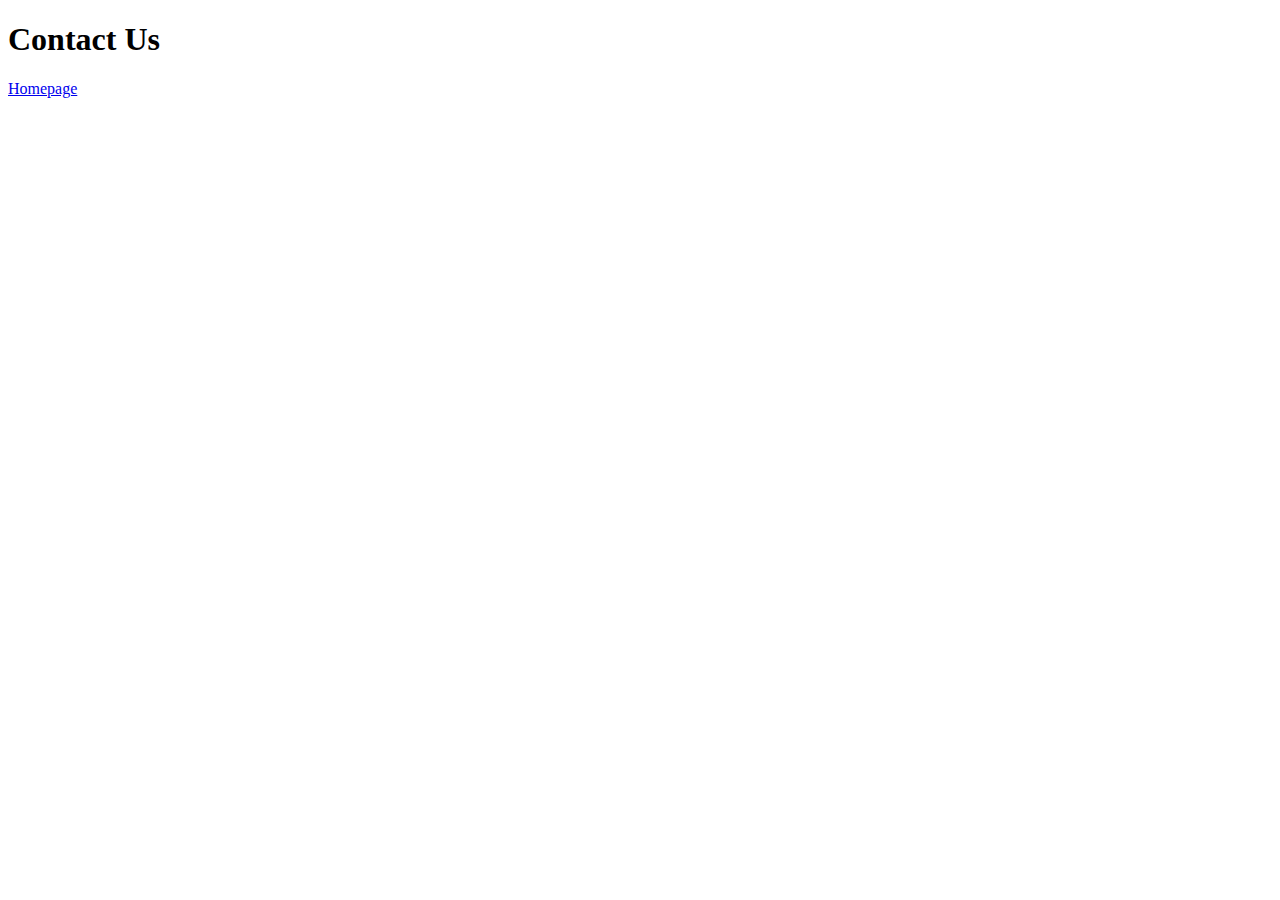
==== contact.html @ 2600974b "Created a structure for all html files" ====
<!DOCTYPE html>
<html lang="en">
  <head>
    <meta charset="UTF-8" />
    <meta http-equiv="X-UA-Compatible" content="IE=edge" />
    <meta name="viewport" content="width=device-width, initial-scale=1.0" />
    <title>Contact</title>
  </head>
  <body>
    <h1>Contact Us</h1>
    <a href="/">Homepage</a>
  </body>
</html>
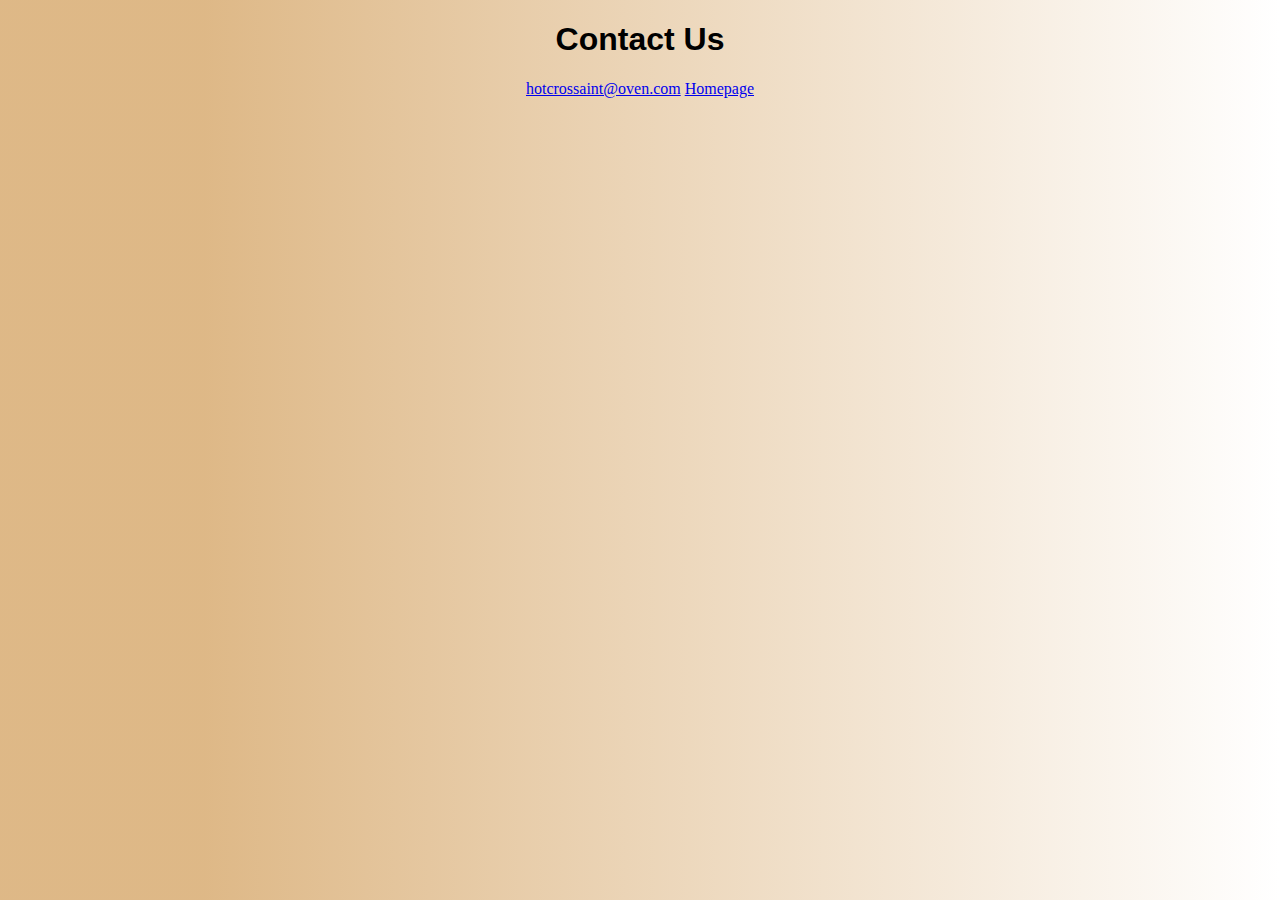
==== commit 579574ba: "added some styling, email, gallery pictures" ====
--- a/contact.html
+++ b/contact.html
@@ -4,10 +4,13 @@
     <meta charset="UTF-8" />
     <meta http-equiv="X-UA-Compatible" content="IE=edge" />
     <meta name="viewport" content="width=device-width, initial-scale=1.0" />
+    <link rel="stylesheet" href="/src/styles.css" />
     <title>Contact</title>
   </head>
   <body>
     <h1>Contact Us</h1>
+
+    <a href="mailto:" hotcrossaint@oven.com>hotcrossaint@oven.com</a>
     <a href="/">Homepage</a>
   </body>
 </html>
--- a/src/styles.css
+++ b/src/styles.css
@@ -0,0 +1,23 @@
+body {
+  background: linear-gradient(
+    90deg,
+    hsla(34, 57%, 70%, 1) 16%,
+    hsla(0, 0%, 100%, 1) 100%
+  );
+  text-align: center;
+}
+
+h1,
+h3 {
+  text-align: center;
+  color: black;
+  font-family: "Montserrat", sans-serif;
+}
+
+.links {
+  text-align: center;
+}
+img {
+  margin: auto;
+  padding: auto;
+}
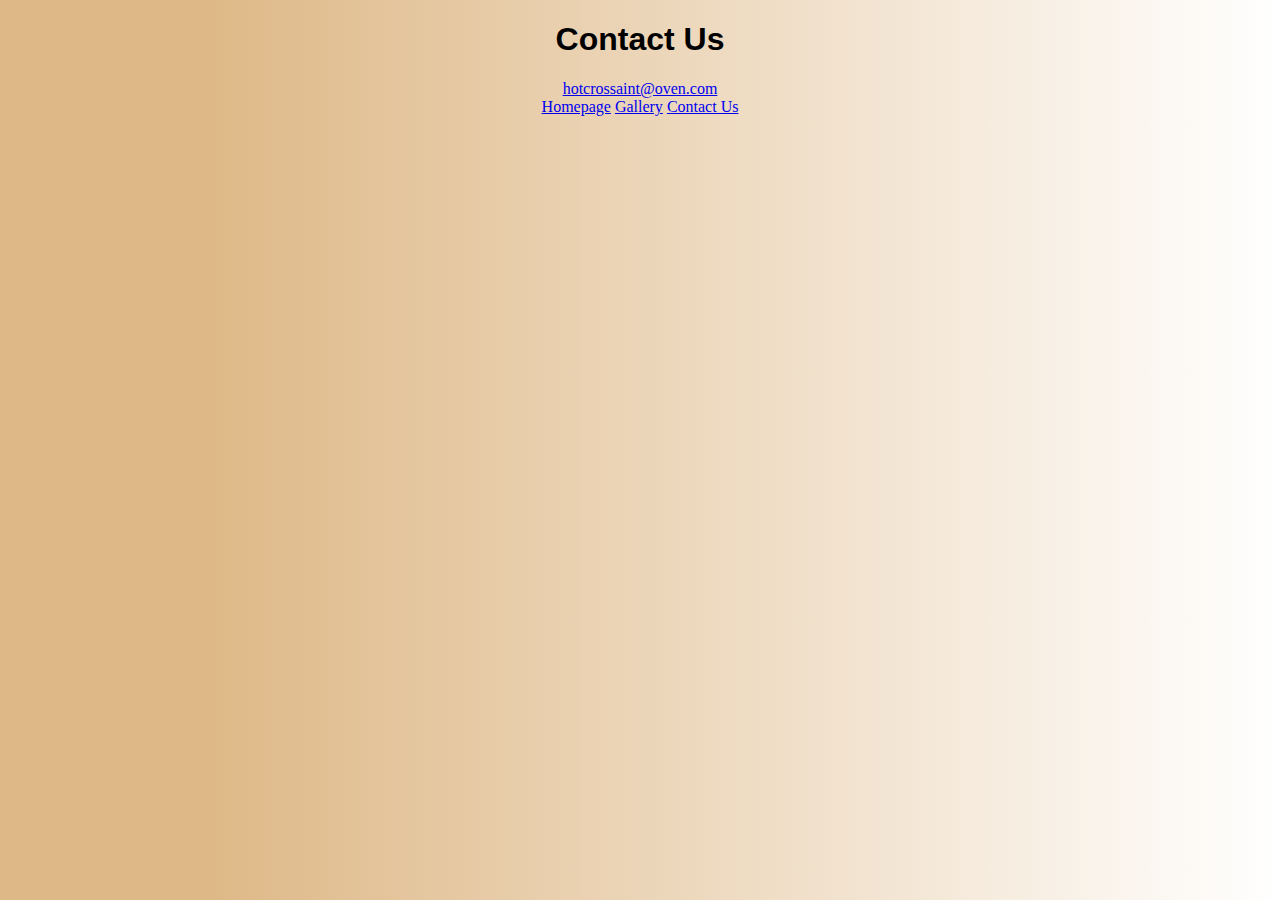
==== commit c471fddc: "changed links to email" ====
--- a/contact.html
+++ b/contact.html
@@ -10,7 +10,13 @@
   <body>
     <h1>Contact Us</h1>
 
-    <a href="mailto:" hotcrossaint@oven.com>hotcrossaint@oven.com</a>
-    <a href="/">Homepage</a>
+    <a href="mailto:hotcrossaint@oven.com" class="email-link">
+      hotcrossaint@oven.com
+    </a>
+    <div id="links">
+      <a href="/">Homepage</a>
+      <a href="/picture.html">Gallery</a>
+      <a href="/contact.html">Contact Us</a>
+    </div>
   </body>
 </html>
--- a/src/styles.css
+++ b/src/styles.css
@@ -14,8 +14,9 @@
   font-family: "Montserrat", sans-serif;
 }
 
-.links {
-  text-align: center;
+links {
+  display: inline-block;
+  color: black;
 }
 img {
   margin: auto;
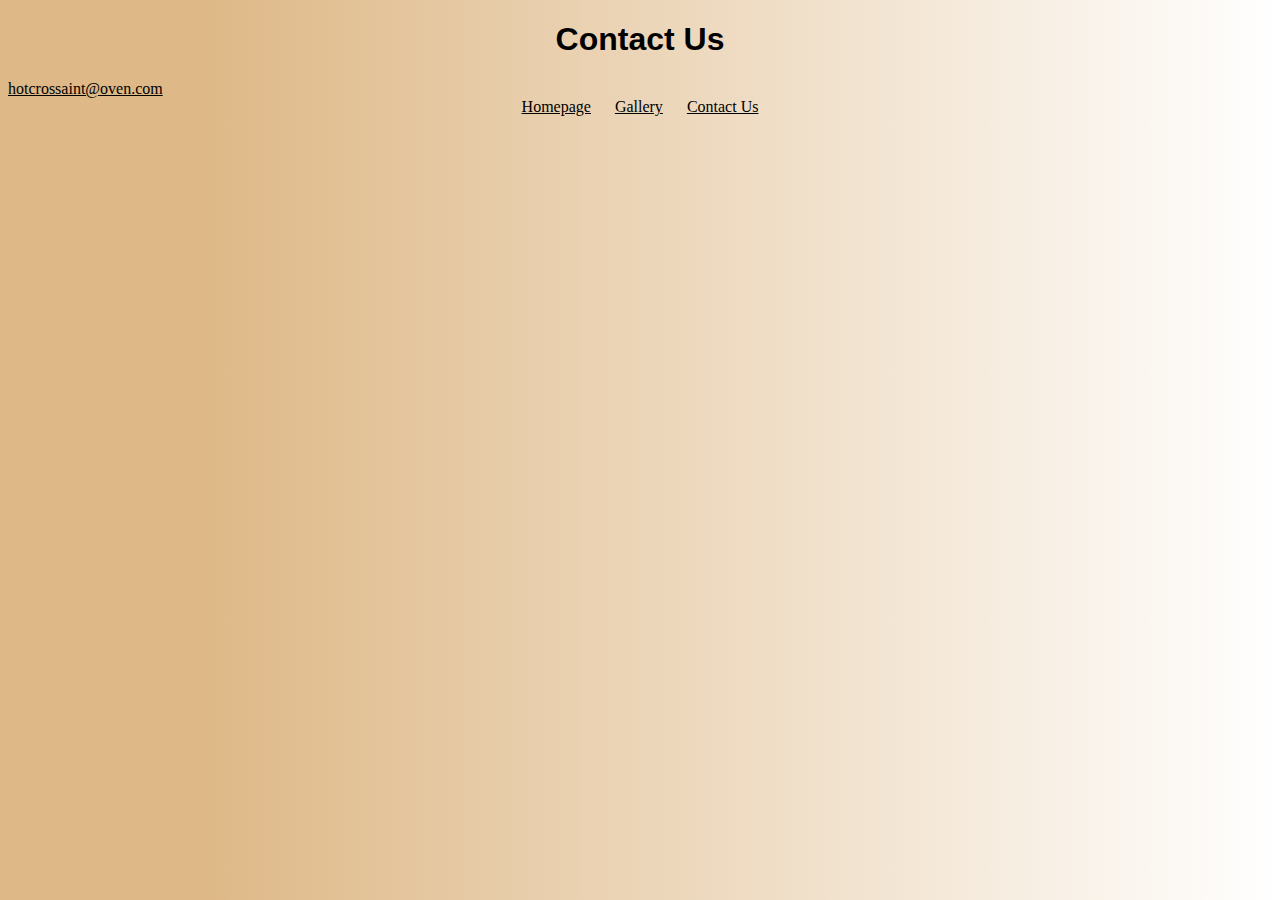
==== commit 71ef2a7d: "removed unneccesary pictures, corrected footers and look of links" ====
--- a/contact.html
+++ b/contact.html
@@ -13,10 +13,10 @@
     <a href="mailto:hotcrossaint@oven.com" class="email-link">
       hotcrossaint@oven.com
     </a>
-    <div id="links">
+    <footer>
       <a href="/">Homepage</a>
       <a href="/picture.html">Gallery</a>
       <a href="/contact.html">Contact Us</a>
-    </div>
+    </footer>
   </body>
 </html>
--- a/src/styles.css
+++ b/src/styles.css
@@ -4,7 +4,6 @@
     hsla(34, 57%, 70%, 1) 16%,
     hsla(0, 0%, 100%, 1) 100%
   );
-  text-align: center;
 }
 
 h1,
@@ -14,6 +13,15 @@
   font-family: "Montserrat", sans-serif;
 }
 
+footer a {
+  margin: 0 10px;
+  color: black;
+}
+
+footer {
+  text-align: center;
+}
+
 links {
   display: inline-block;
   color: black;
@@ -21,4 +29,16 @@
 img {
   margin: auto;
   padding: auto;
+  text-align: center;
 }
+
+.email-link {
+  text-align: center;
+  color: black;
+}
+
+.crossaint-photo {
+  max-width: 30%;
+  border-radius: 10px;
+  display: block;
+}
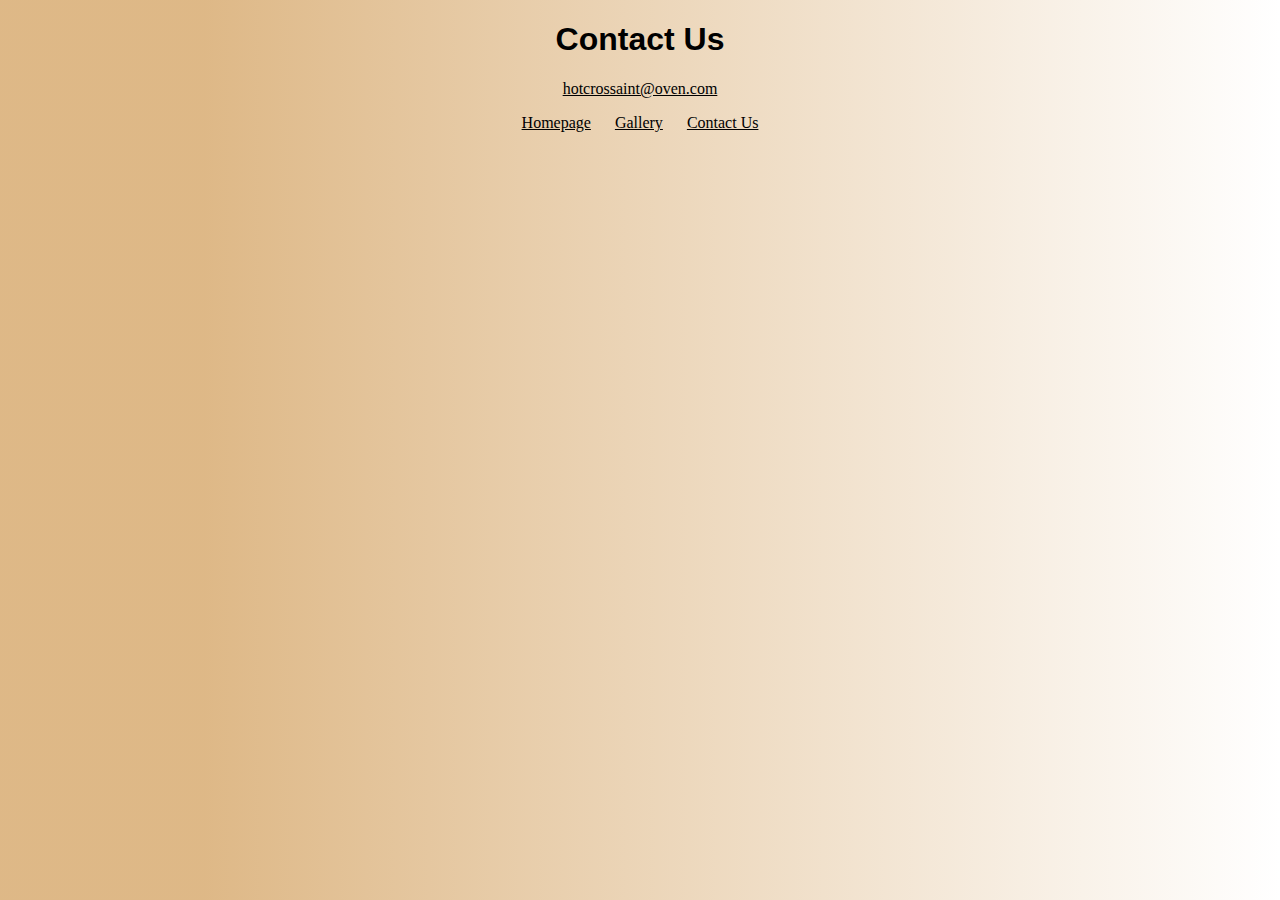
==== commit 59ad15fc: "changed contact us email link to <p> instead of only <a href>" ====
--- a/contact.html
+++ b/contact.html
@@ -10,9 +10,11 @@
   <body>
     <h1>Contact Us</h1>
 
-    <a href="mailto:hotcrossaint@oven.com" class="email-link">
-      hotcrossaint@oven.com
-    </a>
+    <p>
+      <a href="mailto:hotcrossaint@oven.com" class="email-link">
+        hotcrossaint@oven.com
+      </a>
+    </p>
     <footer>
       <a href="/">Homepage</a>
       <a href="/picture.html">Gallery</a>
--- a/src/styles.css
+++ b/src/styles.css
@@ -41,4 +41,8 @@
   max-width: 30%;
   border-radius: 10px;
   display: block;
+  margin: 30px auto;
 }
+p {
+  text-align: center;
+}
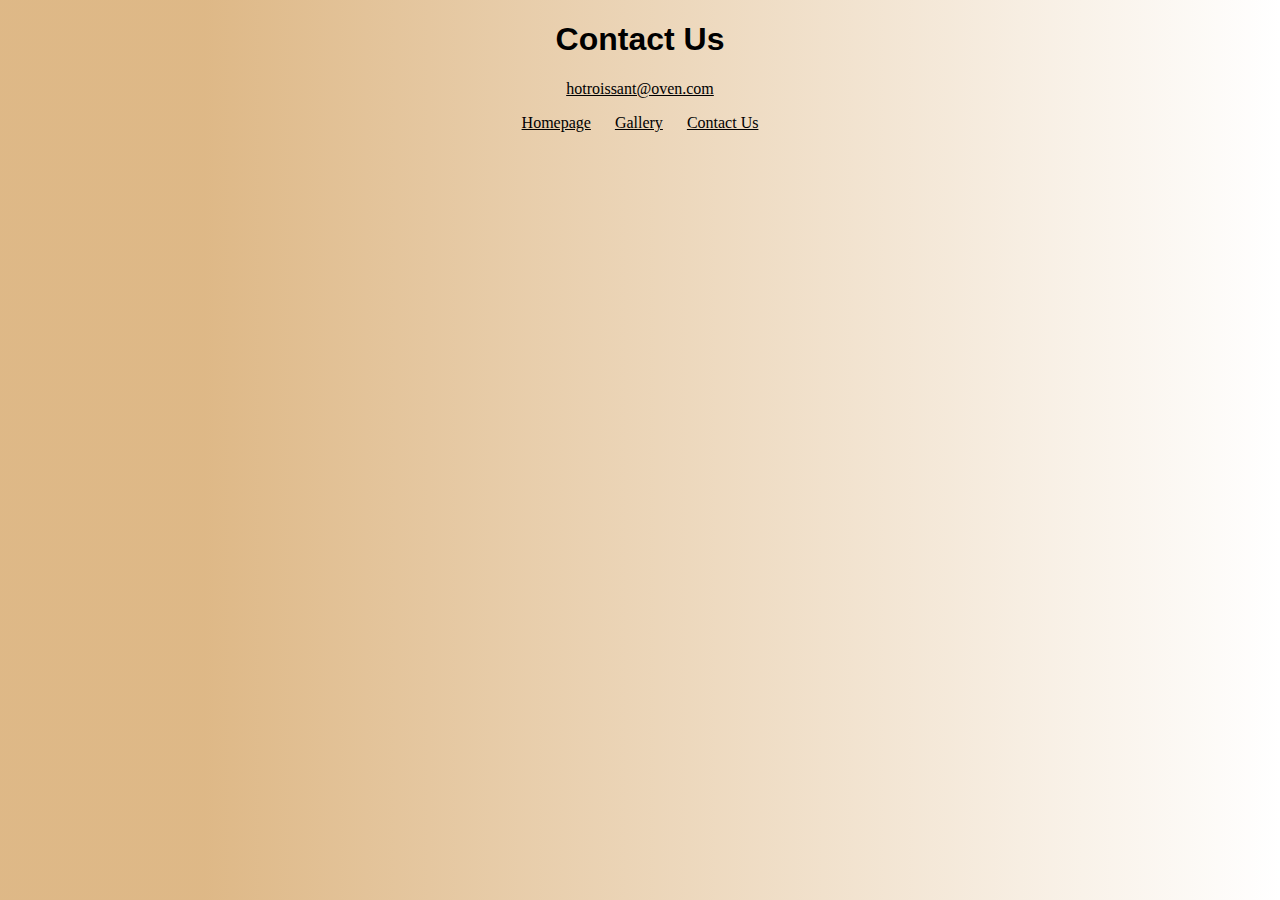
==== commit e74ef2e3: "fixed misspelled name of Croissant!" ====
--- a/contact.html
+++ b/contact.html
@@ -11,8 +11,8 @@
     <h1>Contact Us</h1>
 
     <p>
-      <a href="mailto:hotcrossaint@oven.com" class="email-link">
-        hotcrossaint@oven.com
+      <a href="mailto:hotcroissant@oven.com" class="email-link">
+        hotroissant@oven.com
       </a>
     </p>
     <footer>
--- a/src/styles.css
+++ b/src/styles.css
@@ -37,7 +37,7 @@
   color: black;
 }
 
-.crossaint-photo {
+.croissant-photo {
   max-width: 30%;
   border-radius: 10px;
   display: block;
